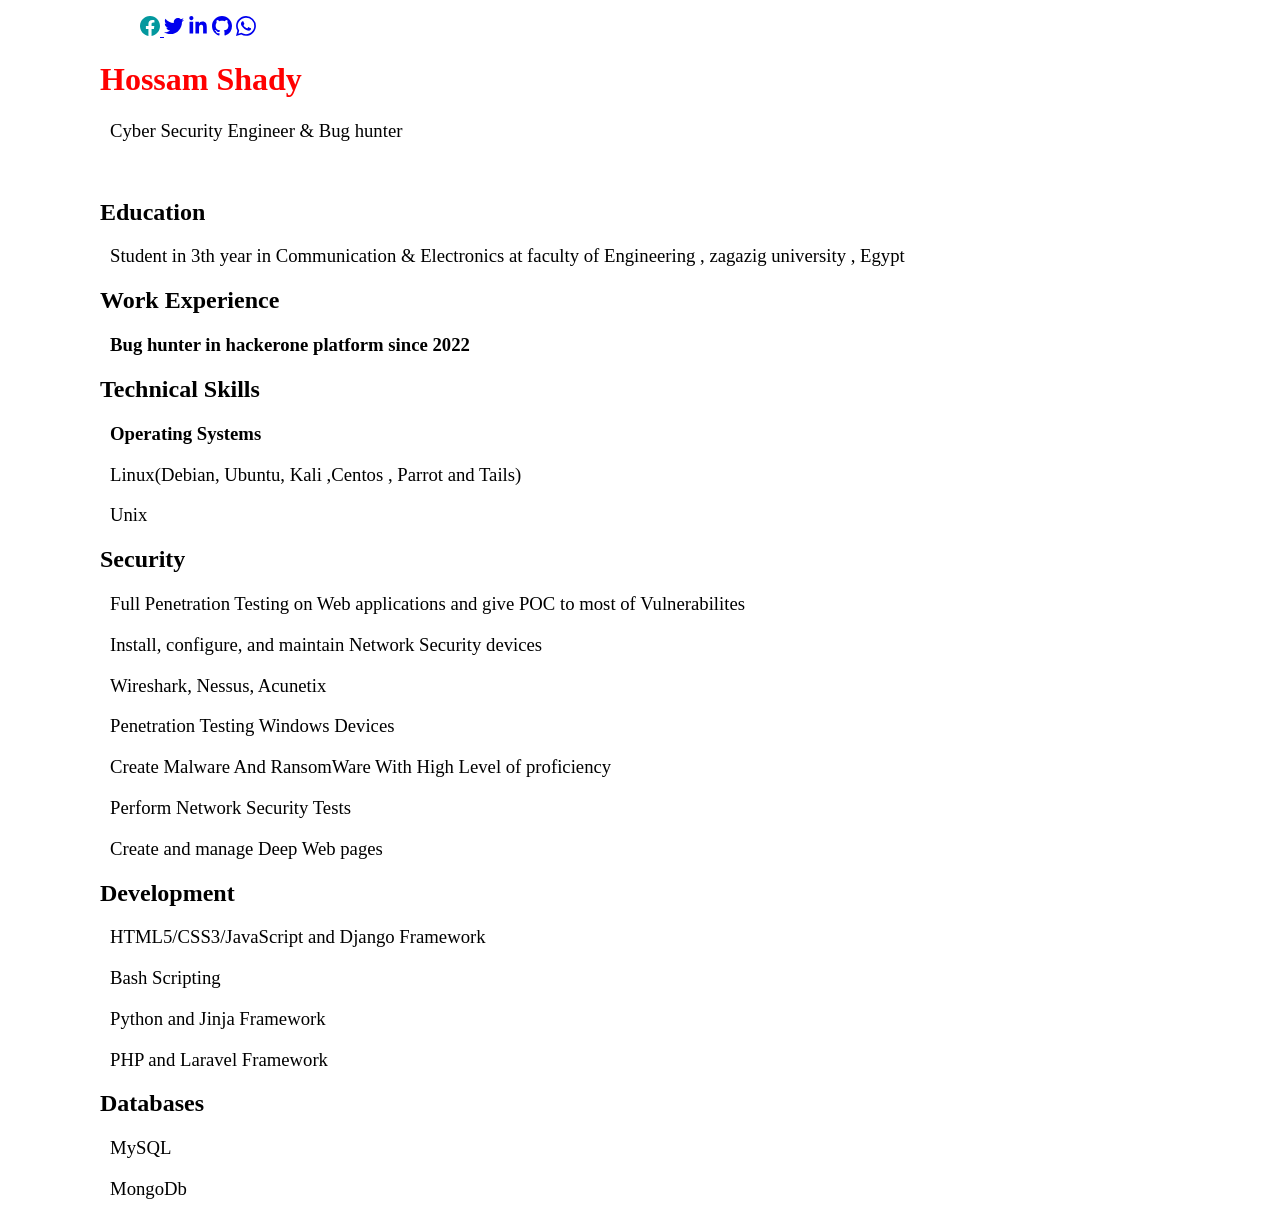
==== hossamshady.html @ 3714a857 "Add files via upload" ====
<!DOCTYPE html>
<html lang="en">
<head>
    <meta charset="UTF-8">
    <meta http-equiv="X-UA-Compatible" content="IE=edge">
    <meta name="viewport" content="width=device-width, initial-scale=1.0">
    <title>Hossam Shady</title>
    <style >
    
        body{
            margin-left:100px;
        }
        h3{
            margin-left:10px;
        }
        .name{
            color: red;

        }
        .des{
            font-weight:lighter;

        }
        #social-networks{
            text-align: right;
            margin-left: auto;
            margin-right: auto;
        }
        svg{width:20px;
        height: 20px;
        display: inline-block;
    }
    </style>
</head>
<body>
<ul class="social-networks">
<a href="https://www.facebook.com" target="_blank" title="Facebook"><svg xmlns="http://www.w3.org/2000/svg" width="200" height="200" fill="currentColor" class="bi bi-facebook" viewBox="0 0 16 16" id="IconChangeColor"> <path d="M16 8.049c0-4.446-3.582-8.05-8-8.05C3.58 0-.002 3.603-.002 8.05c0 4.017 2.926 7.347 6.75 7.951v-5.625h-2.03V8.05H6.75V6.275c0-2.017 1.195-3.131 3.022-3.131.876 0 1.791.157 1.791.157v1.98h-1.009c-.993 0-1.303.621-1.303 1.258v1.51h2.218l-.354 2.326H9.25V16c3.824-.604 6.75-3.934 6.75-7.951z" id="mainIconPathAttribute" fill="#03989e"></path> </svg><!----> <span class="fa fa-facebook"></span> </a>

<a href="https://twitter.com/hossam__shady" target="_blank" title="Twitter"><svg class="svg-inline--fa fa-twitter" aria-hidden="true" focusable="false" data-prefix="fab" data-icon="twitter" role="img" xmlns="http://www.w3.org/2000/svg" viewBox="0 0 512 512" data-fa-i2svg=""><path fill="currentColor" d="M459.4 151.7c.325 4.548 .325 9.097 .325 13.65 0 138.7-105.6 298.6-298.6 298.6-59.45 0-114.7-17.22-161.1-47.11 8.447 .974 16.57 1.299 25.34 1.299 49.06 0 94.21-16.57 130.3-44.83-46.13-.975-84.79-31.19-98.11-72.77 6.498 .974 12.99 1.624 19.82 1.624 9.421 0 18.84-1.3 27.61-3.573-48.08-9.747-84.14-51.98-84.14-102.1v-1.299c13.97 7.797 30.21 12.67 47.43 13.32-28.26-18.84-46.78-51.01-46.78-87.39 0-19.49 5.197-37.36 14.29-52.95 51.65 63.67 129.3 105.3 216.4 109.8-1.624-7.797-2.599-15.92-2.599-24.04 0-57.83 46.78-104.9 104.9-104.9 30.21 0 57.5 12.67 76.67 33.14 23.72-4.548 46.46-13.32 66.6-25.34-7.798 24.37-24.37 44.83-46.13 57.83 21.12-2.273 41.58-8.122 60.43-16.24-14.29 20.79-32.16 39.31-52.63 54.25z"></path></svg><!-- <span class="fa fa-twitter"></span> Font Awesome fontawesome.com --></a>
<a href="https://www.linkedin.com/in/hossam-shady-123330193/" target="_blank" title="LinkedIn"><svg class="svg-inline--fa fa-linkedin-in" aria-hidden="true" focusable="false" data-prefix="fab" data-icon="linkedin-in" role="img" xmlns="http://www.w3.org/2000/svg" viewBox="0 0 448 512" data-fa-i2svg=""><path fill="currentColor" d="M100.3 448H7.4V148.9h92.88zM53.79 108.1C24.09 108.1 0 83.5 0 53.8a53.79 53.79 0 0 1 107.6 0c0 29.7-24.1 54.3-53.79 54.3zM447.9 448h-92.68V302.4c0-34.7-.7-79.2-48.29-79.2-48.29 0-55.69 37.7-55.69 76.7V448h-92.78V148.9h89.08v40.8h1.3c12.4-23.5 42.69-48.3 87.88-48.3 94 0 111.3 61.9 111.3 142.3V448z"></path></svg><!-- <span class="fa fa-linkedin"></span> Font Awesome fontawesome.com --></a>
<a href="https://github.com/hossamshady" target="_blank" title="YouTube"><svg xmlns="http://www.w3.org/2000/svg" width="16" height="16" fill="currentColor" class="bi bi-github" viewBox="0 0 16 16">
<path d="M8 0C3.58 0 0 3.58 0 8c0 3.54 2.29 6.53 5.47 7.59.4.07.55-.17.55-.38 0-.19-.01-.82-.01-1.49-2.01.37-2.53-.49-2.69-.94-.09-.23-.48-.94-.82-1.13-.28-.15-.68-.52-.01-.53.63-.01 1.08.58 1.23.82.72 1.21 1.87.87 2.33.66.07-.52.28-.87.51-1.07-1.78-.2-3.64-.89-3.64-3.95 0-.87.31-1.59.82-2.15-.08-.2-.36-1.02.08-2.12 0 0 .67-.21 2.2.82.64-.18 1.32-.27 2-.27.68 0 1.36.09 2 .27 1.53-1.04 2.2-.82 2.2-.82.44 1.1.16 1.92.08 2.12.51.56.82 1.27.82 2.15 0 3.07-1.87 3.75-3.65 3.95.29.25.54.73.54 1.48 0 1.07-.01 1.93-.01 2.2 0 .21.15.46.55.38A8.012 8.012 0 0 0 16 8c0-4.42-3.58-8-8-8z"/>
</svg><!-- <span class="fa fa-youtube"></span> Font Awesome fontawesome.com --></a></li>
<a href="https://wa.me/2001003425890"><svg xmlns="http://www.w3.org/2000/svg" width="16" height="16" fill="currentColor" class="bi bi-whatsapp" viewBox="0 0 16 16">
    <path d="M13.601 2.326A7.854 7.854 0 0 0 7.994 0C3.627 0 .068 3.558.064 7.926c0 1.399.366 2.76 1.057 3.965L0 16l4.204-1.102a7.933 7.933 0 0 0 3.79.965h.004c4.368 0 7.926-3.558 7.93-7.93A7.898 7.898 0 0 0 13.6 2.326zM7.994 14.521a6.573 6.573 0 0 1-3.356-.92l-.24-.144-2.494.654.666-2.433-.156-.251a6.56 6.56 0 0 1-1.007-3.505c0-3.626 2.957-6.584 6.591-6.584a6.56 6.56 0 0 1 4.66 1.931 6.557 6.557 0 0 1 1.928 4.66c-.004 3.639-2.961 6.592-6.592 6.592zm3.615-4.934c-.197-.099-1.17-.578-1.353-.646-.182-.065-.315-.099-.445.099-.133.197-.513.646-.627.775-.114.133-.232.148-.43.05-.197-.1-.836-.308-1.592-.985-.59-.525-.985-1.175-1.103-1.372-.114-.198-.011-.304.088-.403.087-.088.197-.232.296-.346.1-.114.133-.198.198-.33.065-.134.034-.248-.015-.347-.05-.099-.445-1.076-.612-1.47-.16-.389-.323-.335-.445-.34-.114-.007-.247-.007-.38-.007a.729.729 0 0 0-.529.247c-.182.198-.691.677-.691 1.654 0 .977.71 1.916.81 2.049.098.133 1.394 2.132 3.383 2.992.47.205.84.326 1.129.418.475.152.904.129 1.246.08.38-.058 1.171-.48 1.338-.943.164-.464.164-.86.114-.943-.049-.084-.182-.133-.38-.232z"/>
  </svg></a>
</ul>
    <h1 class="name">
        Hossam Shady
    </h1>
    <h3 class="des">Cyber Security Engineer & Bug hunter </h3>
    <br>
    <h2>
        Education
    </h2>
    <h3 class="des">
        Student in 3th year in Communication & Electronics at faculty of Engineering  , zagazig university , Egypt
    </h3>
    <h2>
        Work Experience 
    </h2>
    <h3>
        Bug hunter in hackerone platform since 2022 
    </h3>
    <h2>Technical Skills </h2>

    <h3>Operating Systems</h3>
    <h3 class="des">Linux(Debian, Ubuntu, Kali ,Centos , Parrot and Tails)</h3>
    <h3 class="des">Unix</h3>

<h2>Security</h2>
<h3 class="des">Full Penetration Testing on Web applications and give POC to most of Vulnerabilites</h3>
<h3 class="des">Install, configure, and maintain Network Security devices</h3>
<h3 class="des">Wireshark, Nessus, Acunetix</h3>
<h3 class="des"></h3>
<h3 class="des">Penetration Testing Windows Devices </h3>
<h3 class="des">Create  Malware And RansomWare With High Level of proficiency </h3>
<h3 class="des">Perform Network Security Tests</h3>
<h3 class="des">Create and manage Deep Web pages </h3>

<h2>Development</h2>
<h3 class="des">HTML5/CSS3/JavaScript and Django Framework</h3>
<h3 class="des">Bash Scripting</h3>
<h3 class="des">Python and Jinja Framework</h3>
<h3 class="des">PHP and Laravel Framework</h3>
<h3 class="des"></h3>



<h2>Databases</h2>
<h3 class="des">MySQL</h3>
<h3 class="des">MongoDb</h3>
</body>

</html>
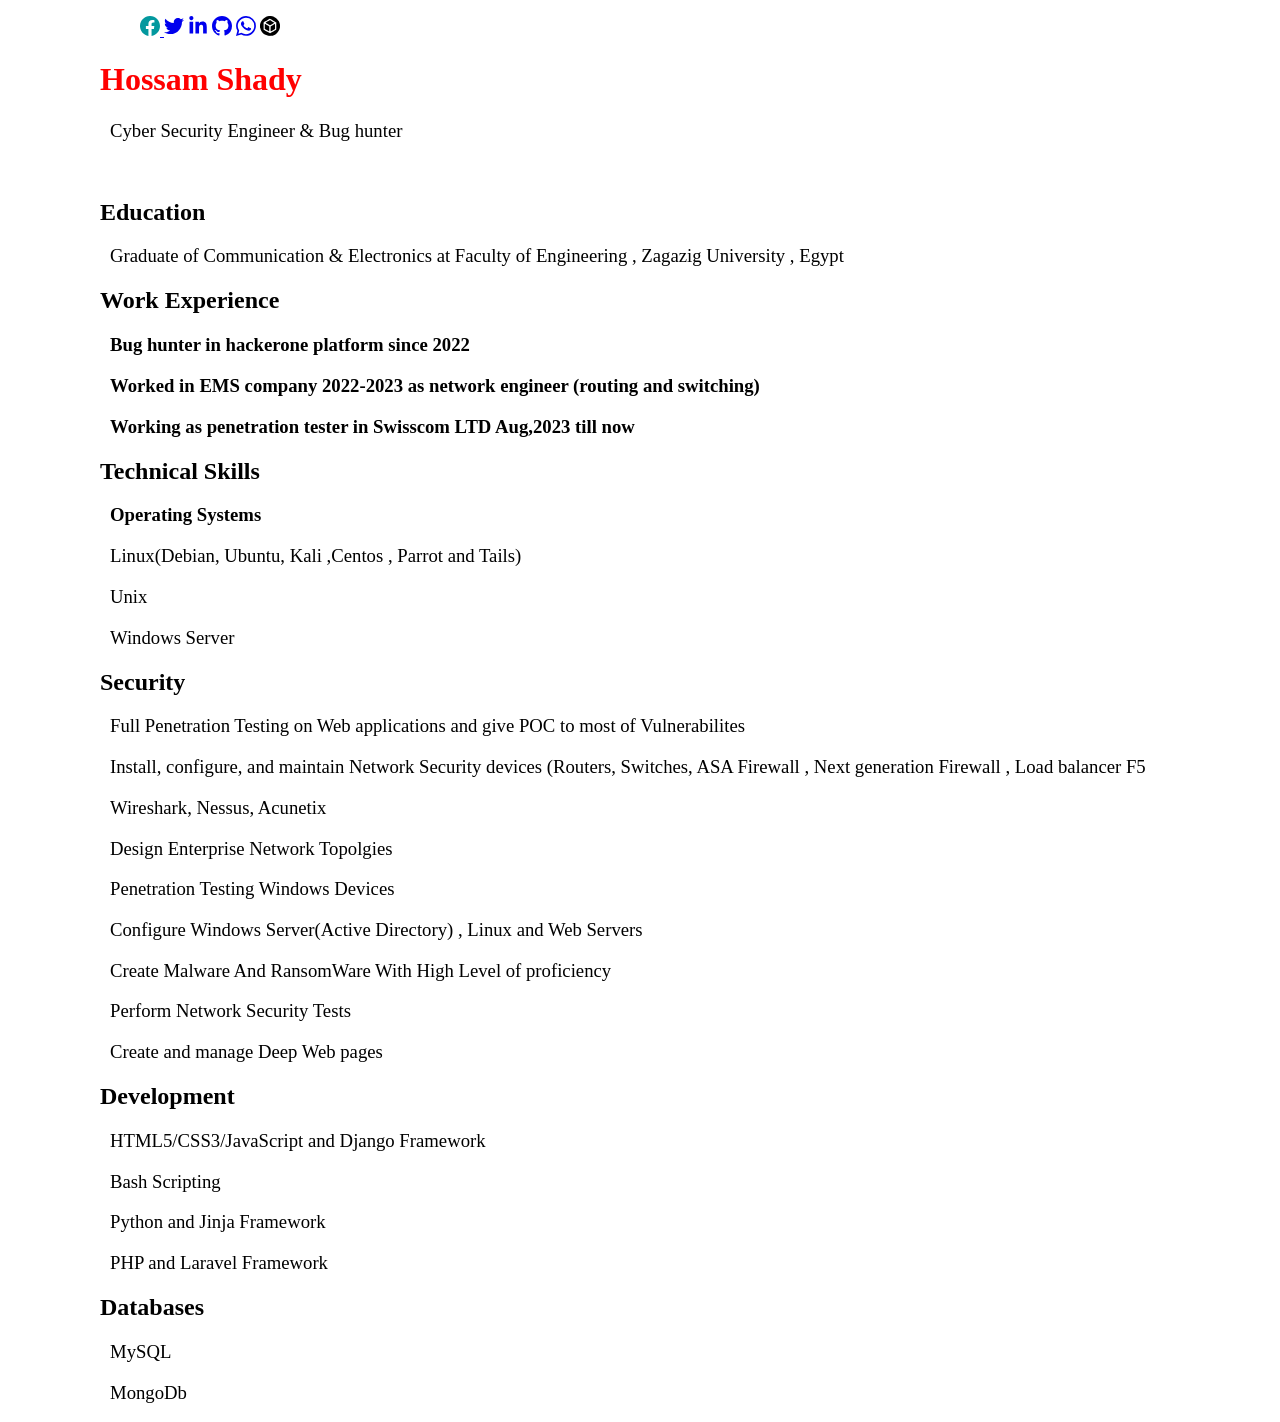
==== commit 9fbb0c78: "Rename index1.html to hossamshady.html" ====
--- a/hossamshady.html
+++ b/hossamshady.html
@@ -34,16 +34,50 @@
 </head>
 <body>
 <ul class="social-networks">
-<a href="https://www.facebook.com" target="_blank" title="Facebook"><svg xmlns="http://www.w3.org/2000/svg" width="200" height="200" fill="currentColor" class="bi bi-facebook" viewBox="0 0 16 16" id="IconChangeColor"> <path d="M16 8.049c0-4.446-3.582-8.05-8-8.05C3.58 0-.002 3.603-.002 8.05c0 4.017 2.926 7.347 6.75 7.951v-5.625h-2.03V8.05H6.75V6.275c0-2.017 1.195-3.131 3.022-3.131.876 0 1.791.157 1.791.157v1.98h-1.009c-.993 0-1.303.621-1.303 1.258v1.51h2.218l-.354 2.326H9.25V16c3.824-.604 6.75-3.934 6.75-7.951z" id="mainIconPathAttribute" fill="#03989e"></path> </svg><!----> <span class="fa fa-facebook"></span> </a>
+<a href="https://www.facebook.com/profile.php?id=61560710765795" target="_blank" title="Facebook"><svg xmlns="http://www.w3.org/2000/svg" width="200" height="200" fill="currentColor" class="bi bi-facebook" viewBox="0 0 16 16" id="IconChangeColor"> <path d="M16 8.049c0-4.446-3.582-8.05-8-8.05C3.58 0-.002 3.603-.002 8.05c0 4.017 2.926 7.347 6.75 7.951v-5.625h-2.03V8.05H6.75V6.275c0-2.017 1.195-3.131 3.022-3.131.876 0 1.791.157 1.791.157v1.98h-1.009c-.993 0-1.303.621-1.303 1.258v1.51h2.218l-.354 2.326H9.25V16c3.824-.604 6.75-3.934 6.75-7.951z" id="mainIconPathAttribute" fill="#03989e"></path> </svg><!----> <span class="fa fa-facebook"></span> </a>
 
 <a href="https://twitter.com/hossam__shady" target="_blank" title="Twitter"><svg class="svg-inline--fa fa-twitter" aria-hidden="true" focusable="false" data-prefix="fab" data-icon="twitter" role="img" xmlns="http://www.w3.org/2000/svg" viewBox="0 0 512 512" data-fa-i2svg=""><path fill="currentColor" d="M459.4 151.7c.325 4.548 .325 9.097 .325 13.65 0 138.7-105.6 298.6-298.6 298.6-59.45 0-114.7-17.22-161.1-47.11 8.447 .974 16.57 1.299 25.34 1.299 49.06 0 94.21-16.57 130.3-44.83-46.13-.975-84.79-31.19-98.11-72.77 6.498 .974 12.99 1.624 19.82 1.624 9.421 0 18.84-1.3 27.61-3.573-48.08-9.747-84.14-51.98-84.14-102.1v-1.299c13.97 7.797 30.21 12.67 47.43 13.32-28.26-18.84-46.78-51.01-46.78-87.39 0-19.49 5.197-37.36 14.29-52.95 51.65 63.67 129.3 105.3 216.4 109.8-1.624-7.797-2.599-15.92-2.599-24.04 0-57.83 46.78-104.9 104.9-104.9 30.21 0 57.5 12.67 76.67 33.14 23.72-4.548 46.46-13.32 66.6-25.34-7.798 24.37-24.37 44.83-46.13 57.83 21.12-2.273 41.58-8.122 60.43-16.24-14.29 20.79-32.16 39.31-52.63 54.25z"></path></svg><!-- <span class="fa fa-twitter"></span> Font Awesome fontawesome.com --></a>
-<a href="https://www.linkedin.com/in/hossam-shady-123330193/" target="_blank" title="LinkedIn"><svg class="svg-inline--fa fa-linkedin-in" aria-hidden="true" focusable="false" data-prefix="fab" data-icon="linkedin-in" role="img" xmlns="http://www.w3.org/2000/svg" viewBox="0 0 448 512" data-fa-i2svg=""><path fill="currentColor" d="M100.3 448H7.4V148.9h92.88zM53.79 108.1C24.09 108.1 0 83.5 0 53.8a53.79 53.79 0 0 1 107.6 0c0 29.7-24.1 54.3-53.79 54.3zM447.9 448h-92.68V302.4c0-34.7-.7-79.2-48.29-79.2-48.29 0-55.69 37.7-55.69 76.7V448h-92.78V148.9h89.08v40.8h1.3c12.4-23.5 42.69-48.3 87.88-48.3 94 0 111.3 61.9 111.3 142.3V448z"></path></svg><!-- <span class="fa fa-linkedin"></span> Font Awesome fontawesome.com --></a>
-<a href="https://github.com/hossamshady" target="_blank" title="YouTube"><svg xmlns="http://www.w3.org/2000/svg" width="16" height="16" fill="currentColor" class="bi bi-github" viewBox="0 0 16 16">
+<a href="https://www.linkedin.com/in/hossam-ayman-123330193/" target="_blank" title="LinkedIn"><svg class="svg-inline--fa fa-linkedin-in" aria-hidden="true" focusable="false" data-prefix="fab" data-icon="linkedin-in" role="img" xmlns="http://www.w3.org/2000/svg" viewBox="0 0 448 512" data-fa-i2svg=""><path fill="currentColor" d="M100.3 448H7.4V148.9h92.88zM53.79 108.1C24.09 108.1 0 83.5 0 53.8a53.79 53.79 0 0 1 107.6 0c0 29.7-24.1 54.3-53.79 54.3zM447.9 448h-92.68V302.4c0-34.7-.7-79.2-48.29-79.2-48.29 0-55.69 37.7-55.69 76.7V448h-92.78V148.9h89.08v40.8h1.3c12.4-23.5 42.69-48.3 87.88-48.3 94 0 111.3 61.9 111.3 142.3V448z"></path></svg><!-- <span class="fa fa-linkedin"></span> Font Awesome fontawesome.com --></a>
+<a href="https://github.com/hossamshady11" target="_blank" title="YouTube"><svg xmlns="http://www.w3.org/2000/svg" width="16" height="16" fill="currentColor" class="bi bi-github" viewBox="0 0 16 16">
 <path d="M8 0C3.58 0 0 3.58 0 8c0 3.54 2.29 6.53 5.47 7.59.4.07.55-.17.55-.38 0-.19-.01-.82-.01-1.49-2.01.37-2.53-.49-2.69-.94-.09-.23-.48-.94-.82-1.13-.28-.15-.68-.52-.01-.53.63-.01 1.08.58 1.23.82.72 1.21 1.87.87 2.33.66.07-.52.28-.87.51-1.07-1.78-.2-3.64-.89-3.64-3.95 0-.87.31-1.59.82-2.15-.08-.2-.36-1.02.08-2.12 0 0 .67-.21 2.2.82.64-.18 1.32-.27 2-.27.68 0 1.36.09 2 .27 1.53-1.04 2.2-.82 2.2-.82.44 1.1.16 1.92.08 2.12.51.56.82 1.27.82 2.15 0 3.07-1.87 3.75-3.65 3.95.29.25.54.73.54 1.48 0 1.07-.01 1.93-.01 2.2 0 .21.15.46.55.38A8.012 8.012 0 0 0 16 8c0-4.42-3.58-8-8-8z"/>
 </svg><!-- <span class="fa fa-youtube"></span> Font Awesome fontawesome.com --></a></li>
 <a href="https://wa.me/2001003425890"><svg xmlns="http://www.w3.org/2000/svg" width="16" height="16" fill="currentColor" class="bi bi-whatsapp" viewBox="0 0 16 16">
     <path d="M13.601 2.326A7.854 7.854 0 0 0 7.994 0C3.627 0 .068 3.558.064 7.926c0 1.399.366 2.76 1.057 3.965L0 16l4.204-1.102a7.933 7.933 0 0 0 3.79.965h.004c4.368 0 7.926-3.558 7.93-7.93A7.898 7.898 0 0 0 13.6 2.326zM7.994 14.521a6.573 6.573 0 0 1-3.356-.92l-.24-.144-2.494.654.666-2.433-.156-.251a6.56 6.56 0 0 1-1.007-3.505c0-3.626 2.957-6.584 6.591-6.584a6.56 6.56 0 0 1 4.66 1.931 6.557 6.557 0 0 1 1.928 4.66c-.004 3.639-2.961 6.592-6.592 6.592zm3.615-4.934c-.197-.099-1.17-.578-1.353-.646-.182-.065-.315-.099-.445.099-.133.197-.513.646-.627.775-.114.133-.232.148-.43.05-.197-.1-.836-.308-1.592-.985-.59-.525-.985-1.175-1.103-1.372-.114-.198-.011-.304.088-.403.087-.088.197-.232.296-.346.1-.114.133-.198.198-.33.065-.134.034-.248-.015-.347-.05-.099-.445-1.076-.612-1.47-.16-.389-.323-.335-.445-.34-.114-.007-.247-.007-.38-.007a.729.729 0 0 0-.529.247c-.182.198-.691.677-.691 1.654 0 .977.71 1.916.81 2.049.098.133 1.394 2.132 3.383 2.992.47.205.84.326 1.129.418.475.152.904.129 1.246.08.38-.058 1.171-.48 1.338-.943.164-.464.164-.86.114-.943-.049-.084-.182-.133-.38-.232z"/>
   </svg></a>
+<a href="https://academy.hackthebox.com/" > <?xml version="1.0" standalone="no"?>
+<!DOCTYPE svg PUBLIC "-//W3C//DTD SVG 20010904//EN"
+ "http://www.w3.org/TR/2001/REC-SVG-20010904/DTD/svg10.dtd">
+<svg version="1.0" xmlns="http://www.w3.org/2000/svg"
+ width="200.000000pt" height="199.000000pt" viewBox="0 0 200.000000 199.000000"
+ preserveAspectRatio="xMidYMid meet">
+
+<g transform="translate(0.000000,199.000000) scale(0.100000,-0.100000)"
+fill="#000000" stroke="none">
+<path d="M830 1980 c0 -5 -10 -10 -22 -10 -40 0 -182 -49 -262 -90 -223 -114
+-393 -305 -482 -538 -18 -48 -36 -108 -40 -134 -4 -27 -10 -48 -15 -48 -5 0
+-9 -74 -9 -165 0 -91 4 -165 9 -165 5 0 11 -21 15 -47 4 -27 22 -87 40 -135
+89 -233 259 -424 482 -538 80 -41 222 -90 262 -90 12 0 22 -4 22 -10 0 -14
+327 -14 335 0 3 6 16 10 28 10 78 0 292 95 409 182 178 132 334 370 372 571 6
+31 14 57 18 57 5 0 8 74 8 165 0 103 -4 165 -10 165 -5 0 -10 12 -10 26 0 40
+-57 201 -97 274 -101 185 -244 325 -429 420 -80 41 -222 90 -261 90 -12 0 -25
+5 -28 10 -4 6 -72 10 -171 10 -103 0 -164 -4 -164 -10z m468 -428 c161 -93
+302 -176 313 -185 18 -16 19 -33 19 -370 0 -267 -3 -357 -12 -369 -12 -14
+-539 -321 -601 -349 -25 -11 -45 -2 -329 161 -167 95 -309 180 -315 188 -10
+12 -13 101 -13 368 l0 353 33 24 c17 14 64 43 102 64 39 22 144 83 235 135
+172 99 261 148 270 148 3 0 137 -76 298 -168z"/>
+<path d="M782 1463 c-162 -93 -202 -121 -200 -136 2 -13 68 -57 208 -137 l205
+-118 55 31 c336 192 370 213 367 227 -2 16 -392 248 -417 249 -8 0 -106 -52
+-218 -116z"/>
+<path d="M487 1183 c-4 -3 -7 -113 -7 -244 l0 -238 68 -40 c271 -159 349 -201
+362 -199 13 3 15 39 18 244 2 185 -1 244 -10 252 -27 22 -399 232 -412 232 -7
+0 -16 -3 -19 -7z"/>
+<path d="M1335 1113 c-71 -42 -161 -95 -200 -117 l-70 -41 -3 -236 c-2 -202 0
+-238 13 -249 13 -11 48 6 223 106 l207 119 0 245 c0 238 -1 245 -20 247 -11 1
+-78 -32 -150 -74z"/>
+</g>
+</svg></a>
+
+
 </ul>
     <h1 class="name">
         Hossam Shady
@@ -54,7 +88,7 @@
         Education
     </h2>
     <h3 class="des">
-        Student in 3th year in Communication & Electronics at faculty of Engineering  , zagazig university , Egypt
+        Graduate of Communication & Electronics at Faculty of Engineering  , Zagazig University , Egypt
     </h3>
     <h2>
         Work Experience 
@@ -62,18 +96,26 @@
     <h3>
         Bug hunter in hackerone platform since 2022 
     </h3>
+    <h3>
+        Worked in EMS company 2022-2023 as network engineer (routing and switching)
+    </h3>
+    <h3>
+        Working as penetration tester in Swisscom LTD Aug,2023 till now 
+    </h3>
     <h2>Technical Skills </h2>
 
     <h3>Operating Systems</h3>
     <h3 class="des">Linux(Debian, Ubuntu, Kali ,Centos , Parrot and Tails)</h3>
     <h3 class="des">Unix</h3>
+    <h3 class="des">Windows Server</h3>
 
 <h2>Security</h2>
 <h3 class="des">Full Penetration Testing on Web applications and give POC to most of Vulnerabilites</h3>
-<h3 class="des">Install, configure, and maintain Network Security devices</h3>
+<h3 class="des">Install, configure, and maintain Network Security devices (Routers, Switches, ASA Firewall , Next generation Firewall , Load balancer F5</h3>
 <h3 class="des">Wireshark, Nessus, Acunetix</h3>
-<h3 class="des"></h3>
+<h3 class="des">Design Enterprise Network Topolgies </h3>
 <h3 class="des">Penetration Testing Windows Devices </h3>
+<h3 class="des">Configure Windows Server(Active Directory) , Linux and  Web Servers </h3>
 <h3 class="des">Create  Malware And RansomWare With High Level of proficiency </h3>
 <h3 class="des">Perform Network Security Tests</h3>
 <h3 class="des">Create and manage Deep Web pages </h3>
@@ -92,4 +134,4 @@
 <h3 class="des">MongoDb</h3>
 </body>
 
-</html>+</html>
